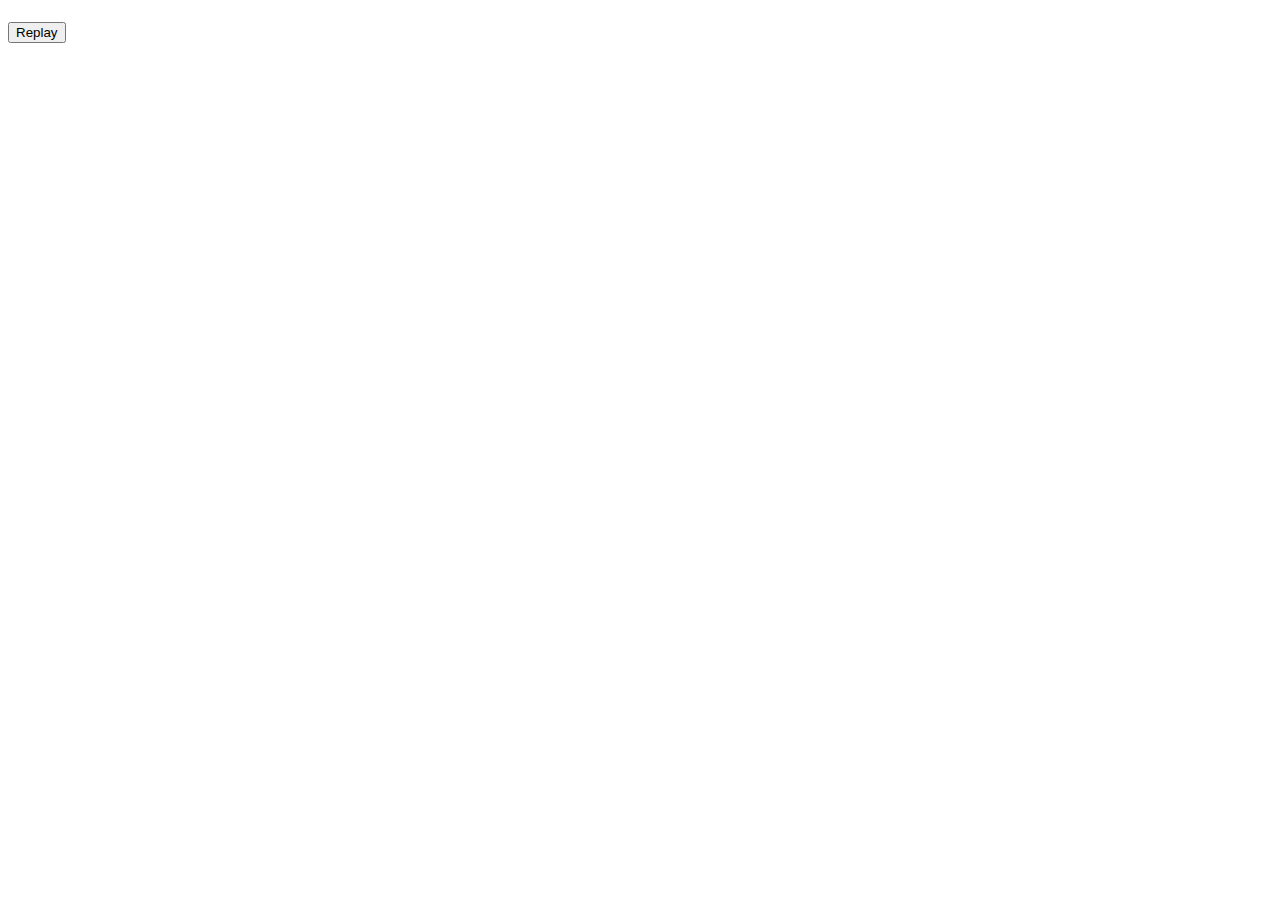
==== index.html @ 43089389 "renamed to index file" ====
<html>
<head>
    <title>Tic Tac Toe</title>
    <link rel="stylesheet" href="style.css">
</head>
<body>
<table>
    <tr>
        <td class="cell" id="0"></td>
        <td class="cell" id="1"></td>
        <td class="cell" id="2"></td>
    </tr>
    <tr>
        <td class="cell" id="3"></td>
        <td class="cell" id="4"></td>
        <td class="cell" id="5"></td>
    </tr>
    <tr>
        <td class="cell" id="6"></td>
        <td class="cell" id="7"></td>
        <td class="cell" id="8"></td>
    </tr>
</table>
<div class="endgame">
    <div class="text"></div>
</div>
<button onClick="startGame()">Replay</button>

<script src="script.js"></script>
</body>
</html>
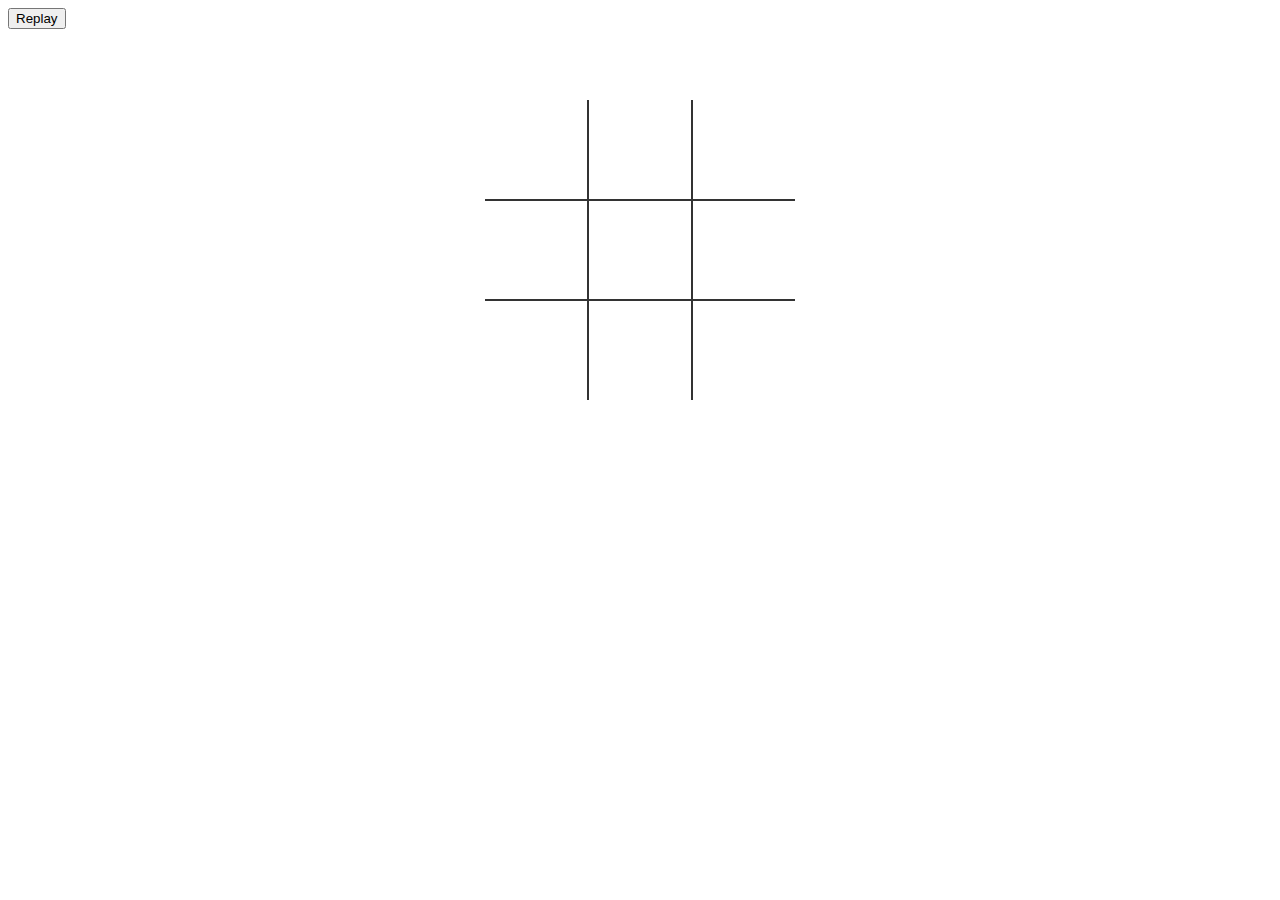
==== commit 525cc500: "css added" ====
--- a/index.html
+++ b/index.html
@@ -6,7 +6,7 @@
 <body>
 <table>
     <tr>
-        <td class="cell" id="0"></td>
+        <td class="cell"  id="0"></td>
         <td class="cell" id="1"></td>
         <td class="cell" id="2"></td>
     </tr>
--- a/style.css
+++ b/style.css
@@ -0,0 +1,49 @@
+td {
+    border: 2px solid #333;
+    height: 100px;
+    width:  100px;
+    text-align: center;
+    vertical-align: middle;
+    font-size: 70px;
+    cursor: pointer;
+}
+
+table {
+    border-collapse: collapse;
+    position: absolute;
+    left: 50%;
+    margin-left: -155px;
+    top: 100px;
+}
+
+table tr:first-child td {
+    border-top: 0;
+}
+
+table tr:last-child td {
+    border-bottom: 0;
+}
+
+table tr td:first-child {
+    border-left: 0;
+}
+
+table tr td:last-child {
+    border-right: 0;
+}
+
+.endgame {
+    display: none;
+    width: 200px;
+    top: 120px;
+    background-color: rgba(205, 133, 63, 0.8);
+    position: absolute;
+    left: 50%;
+    margin-left: 100px;
+    padding-top: 50px;
+    padding-bottom: 50px;
+    text-align: center;
+    border-radius: 5px;
+    color: white;
+    font-size: 2em;
+}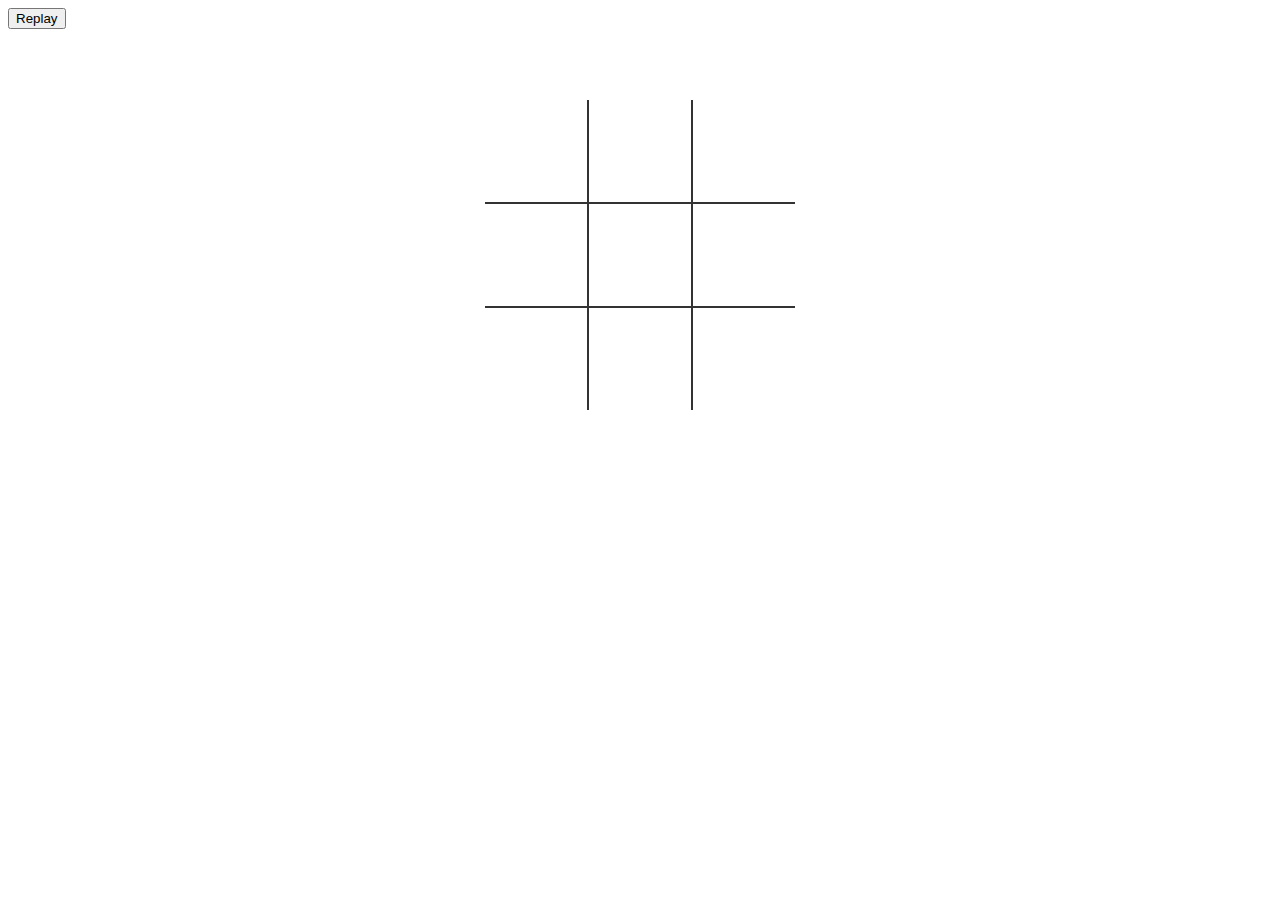
==== commit 4ac51053: "js base setup" ====
--- a/index.html
+++ b/index.html
@@ -1,5 +1,8 @@
+<!DOCTYPE html>
 <html>
 <head>
+    <meta content="text/html;charset=utf-8" http-equiv="Content-Type">
+    <meta content="utf-8" http-equiv="encoding">
     <title>Tic Tac Toe</title>
     <link rel="stylesheet" href="style.css">
 </head>
